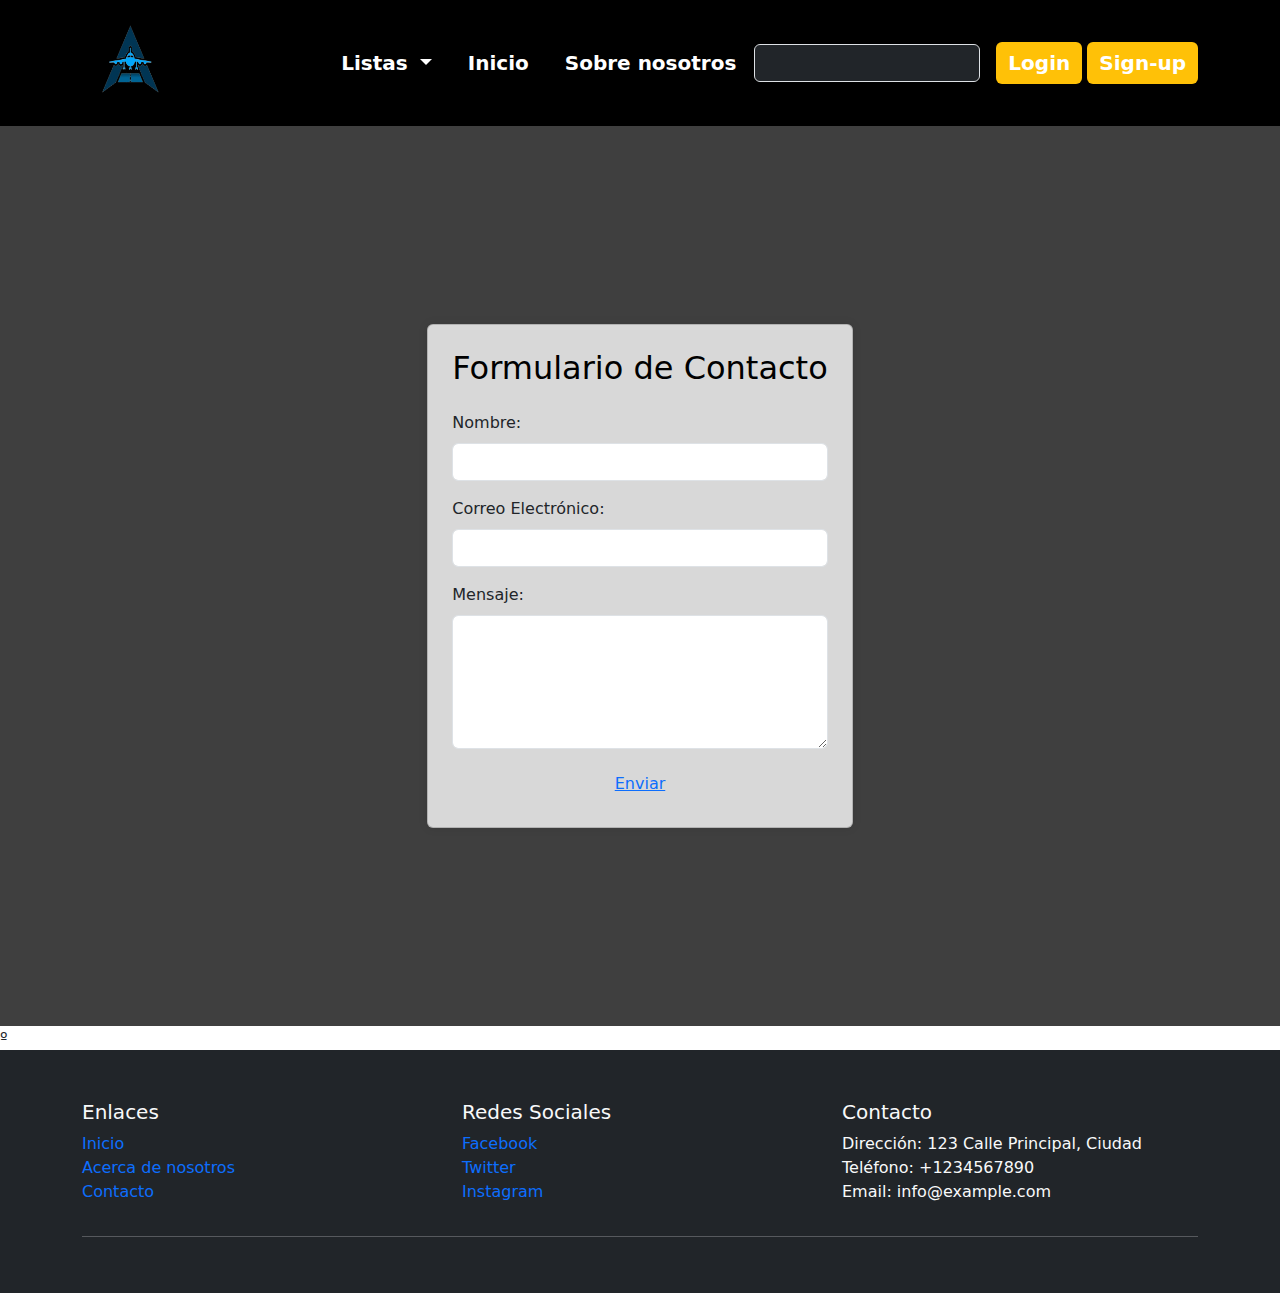
==== html/register.html @ 89683bbe "Creación del register" ====
<!DOCTYPE html>
<html lang="en">
<head>
  <meta charset="UTF-8">
  <meta name="viewport" content="width=device-width, initial-scale=1.0">
  <link rel="icon" type="image/png" href="../img/logo_sin_nombre.png">
  <title>A M E R I</title>
  <link rel="stylesheet" href="../css/styles.css">
  <link rel="stylesheet" href="../css/register.css">
  <link href="https://cdn.jsdelivr.net/npm/bootstrap@5.1.3/dist/css/bootstrap.min.css" rel="stylesheet">
  <script src="https://cdn.jsdelivr.net/npm/bootstrap@5.1.3/dist/js/bootstrap.bundle.min.js"></script>
</head>
  <header class="text-bg-dark">
    <nav class="navbar navbar-expand-lg navbar-dark">
      <div class="container">
        <a href="/" class="navbar-brand">
          <img src="../img/logo_sin_nombre.png" alt="Logo" id="logo-navbar">
        </a>

        <button class="navbar-toggler" type="button" data-bs-toggle="collapse" data-bs-target="#navbarSupportedContent" aria-controls="navbarSupportedContent" aria-expanded="false" aria-label="Toggle navigation">
          <span class="navbar-toggler-icon"></span>
        </button>

        <div class="collapse navbar-collapse" id="navbarSupportedContent">
          <ul class="navbar-nav ms-auto mb-2 mb-lg-0">
            <li class="nav-item dropdown">
              <a class="nav-link dropdown-toggle" href="#" id="navbarDropdown" role="button" data-bs-toggle="dropdown" aria-expanded="false"  onclick="playMenuSound()">
                Listas
              </a>
              <ul class="dropdown-menu bg-dark" aria-labelledby="navbarDropdown">
                <li><a class="dropdown-item" href="#">Deporte</a></li>
                <li><a class="dropdown-item" href="#">Gastronomía</a></li>
                <li><hr class="dropdown-divider"></li>
                <li><a class="dropdown-item" href="#">En proceso...</a></li>
                <audio id="menuSound">
                  <source src="../sound/ay-caramba.mp3" type="audio/mpeg">
                  Tu navegador no soporta el elemento de audio.
              </audio>
              </ul>
            </li>
            <li class="nav-item"><a href="#" class="nav-link">Inicio</a></li>
            <li class="nav-item"><a href="#" class="nav-link">Sobre nosotros</a></li>
            
          </ul>

          <form class="d-flex me-3" role="search">
            <input type="search" class="form-control form-control-dark text-bg-dark" placeholder="Search..." aria-label="Search">
          </form>

          <div>
            <button type="button" class="btn re-5"><a href="#">Login</a></button>
            <button type="button" class="btn"><a href="./html/register.html">Sign-up</a></button>
          </div>
        </div>
      </div>
    </nav>
  </header>
  <body>
    <div class="formulario d-flex justify-content-center align-items-center vh-100">
      <div class="card p-4" style="background-color: rgba(255, 255, 255, 0.8);">
        <h2 class="text-center mb-4">Formulario de Contacto</h2>
        <form action="#" method="POST">
          <div class="mb-3">
            <label for="nombre" class="form-label">Nombre:</label>
            <input type="text" class="form-control" id="nombre" name="nombre" required>
          </div>
          <div class="mb-3">
            <label for="email" class="form-label">Correo Electrónico:</label>
            <input type="email" class="form-control" id="email" name="email" required>
          </div>
          <div class="mb-3">
            <label for="mensaje" class="form-label">Mensaje:</label>
            <textarea class="form-control" id="mensaje" name="mensaje" rows="5" required></textarea>
          </div>
          <div class="d-grid">
            <button type="submit" class="btn btn-formulario"><a href="../index.html">Enviar</a></button>
          </div>
        </form>
      </div>
    </div>
  </body>º
  <footer class="footer bg-dark text-light">
  <div class="container">
    <div class="row">
      <div class="col-md-4">
        <h5>Enlaces</h5>
        <ul class="list-unstyled">
          <li><a href="#">Inicio</a></li>
          <li><a href="#">Acerca de nosotros</a></li>
          <li><a href="#">Contacto</a></li>
        </ul>
      </div>
      <div class="col-md-4">
        <h5>Redes Sociales</h5>
        <ul class="list-unstyled">
          <li><a href="#">Facebook</a></li>
          <li><a href="#">Twitter</a></li>
          <li><a href="#">Instagram</a></li>
        </ul>
      </div>
      <div class="col-md-4">
        <h5>Contacto</h5>
        <ul class="list-unstyled">
          <li>Dirección: 123 Calle Principal, Ciudad</li>
          <li>Teléfono: +1234567890</li>
          <li>Email: info@example.com</li>
        </ul>
      </div>
    </div>
    <hr>
    <div class="row">
      <div class="col-md-12 text-center">
        <p class="text-muted">© 2024 A M E R I. Todos los derechos reservados.</p>
      </div>
    </div>
  </div>
</footer>

<script>
  function playMenuSound() {
    var menuSound = document.getElementById("menuSound");
    menuSound.play();
  }

  // Ejemplo de cómo puedes llamar a la función cuando se hace clic en un elemento del menú
  document.getElementById("menuButton").addEventListener("click", playMenuSound);
</script>
</html>
---- css/styles.css ----
.navbar {
    background-color: black; /* Color de fondo */
    padding: 1rem 0; /* Espaciado interno */
  }
  .navbar-brand img {
    width: 80px; /* Tamaño del logo */
  } 
  .navbar-nav .nav-link {
    color: white; /* Color del texto */
    font-weight: bold; /* Negrita */
    margin: 0 10px;
    font-size: 20px; /* Espacio entre enlaces */
  }
  .navbar-nav .nav-link:hover {
    color: #ffc107; /* Color del texto al pasar el mouse */
  }
  .navbar .btn {
    color: white ; /*    Color del texto del botón */
    background-color: #ffc107; /* Color de fondo del botón */
    border: none; /* Sin borde */
    font-weight: bold;
    font-size:20px; /* Espacio entre enlaces *//* Negrita */
  }
  .navbar .btn:hover {
    background-color: #ffca28; /* Cambio de color del botón al pasar el mouse */
  }

  #logo-navbar{
    height: 100px;
    width: 100px;
  }

  .dropdown-menu a {
    color: white; /* Cambiar el color del texto a amarillo */
  }

  @keyframes flipInY {
    from {
      transform: perspective(400px) rotateY(-90deg);
      opacity: 0;
    }
    50% {
      opacity: 0.5;
    }
    to {
      transform: perspective(400px) rotateY(0deg);
      opacity: 1;
    }
  }

  /* Aplicar la animación a las opciones del desplegable */
  .dropdown-menu .dropdown-item {
    animation: flipInY 0.5s ease-out forwards;
    backface-visibility: hidden; /* Evitar el parpadeo del contenido en el reverso */
  }

  footer {
    padding-top: 50px;
  }

  footer a {
    text-decoration: none;
  }
  
  header a {
    text-decoration: none;
    color: white;
  }
---- css/register.css ----
.formulario {
  background-color: rgb(63, 63, 63); /* Color de fondo principal */
}

.card {
  border-radius: 10px; /* Bordes redondeados para la tarjeta */
  box-shadow: 0 0 10px rgba(0, 0, 0, 0.1); /* Sombra suave */
}

.card h2 {
  color: #000000; /* Color del texto del encabezado */
}

.form-control {
  border-radius: 5px; /* Bordes redondeados para los campos de entrada */
}

.btn-formulario {
  background-color: #007bff; /* Color de fondo del botón */
  color: white; /* Color del texto del botón */
  border: none; /* Sin borde */
  border-radius: 5px; /* Bordes redondeados */
  padding: 10px 20px; /* Espaciado interno */
  cursor: pointer; /* Cambio de cursor al pasar el mouse */
  width: 100%;
  transition: background-color 0.3s; /* Transición suave para el color de fondo */
}

.btn-formulario:hover {
  color: yellow;
  background-color: black; /* Color de fondo al pasar el mouse */
}
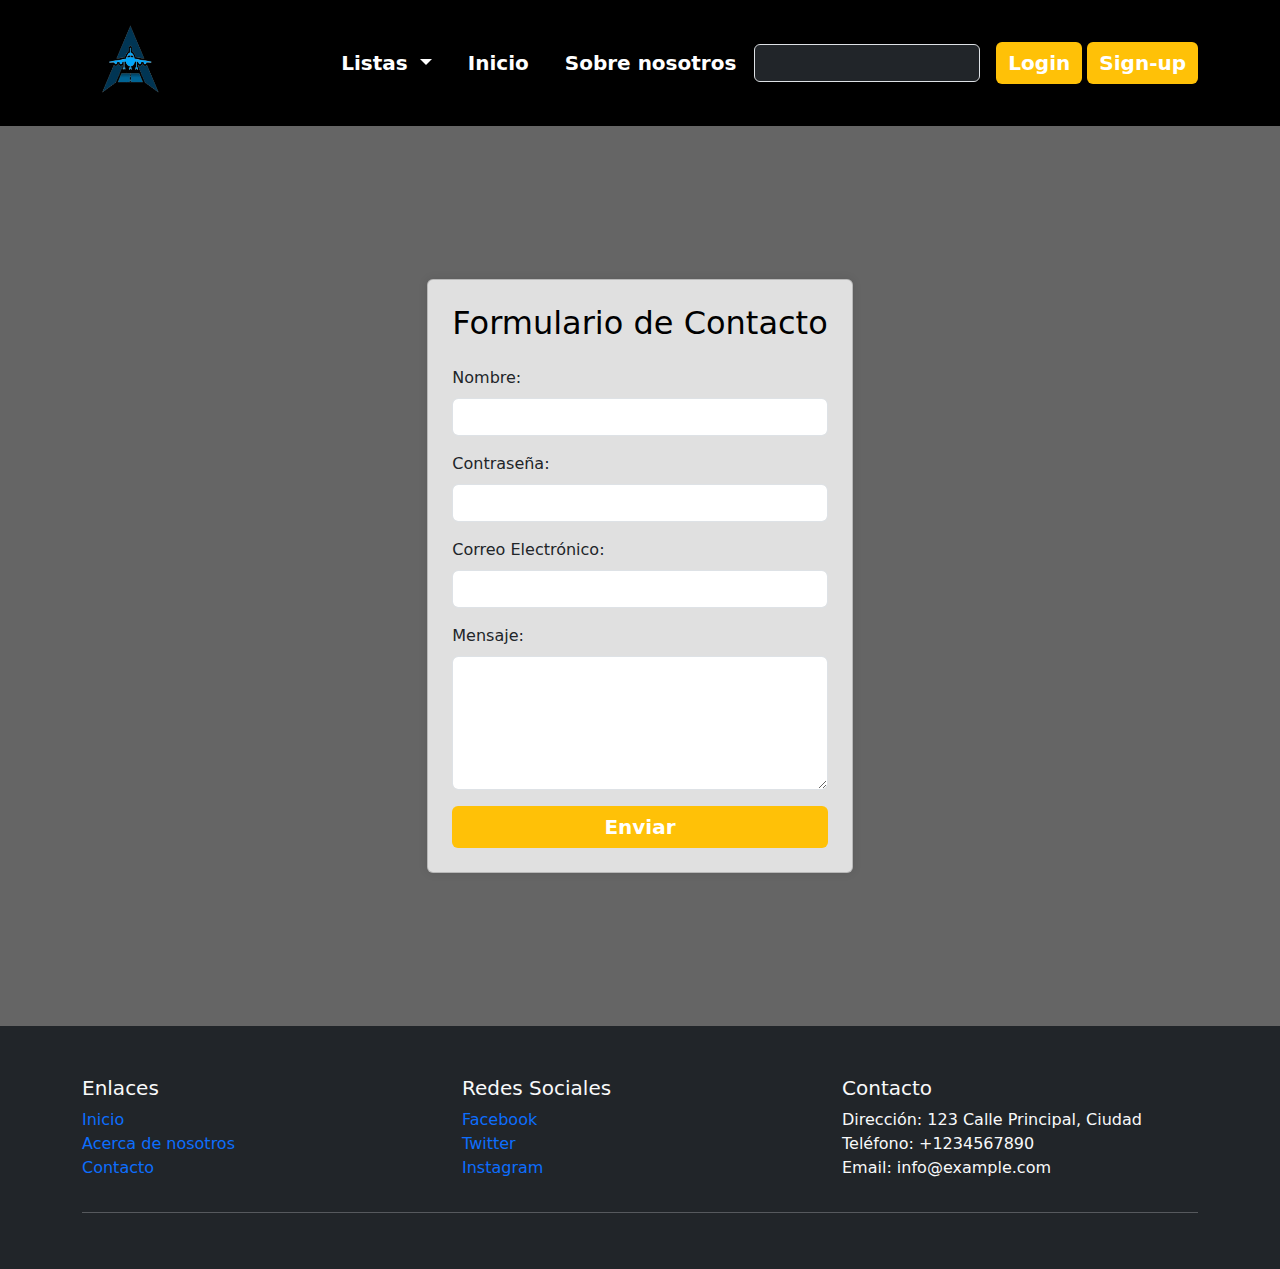
==== commit de2f181a: "He acabado el register, el navbar y el footer" ====
--- a/html/register.html
+++ b/html/register.html
@@ -65,6 +65,10 @@
             <input type="text" class="form-control" id="nombre" name="nombre" required>
           </div>
           <div class="mb-3">
+            <label for="nombre" class="form-label">Contraseña:</label>
+            <input type="password" class="form-control" id="contraseña" name="contraseña" required>
+          </div>
+          <div class="mb-3">
             <label for="email" class="form-label">Correo Electrónico:</label>
             <input type="email" class="form-control" id="email" name="email" required>
           </div>
@@ -78,7 +82,7 @@
         </form>
       </div>
     </div>
-  </body>º
+  </body>   
   <footer class="footer bg-dark text-light">
   <div class="container">
     <div class="row">
--- a/css/styles.css
+++ b/css/styles.css
@@ -22,7 +22,9 @@
     font-size:20px; /* Espacio entre enlaces *//* Negrita */
   }
   .navbar .btn:hover {
-    background-color: #ffca28; /* Cambio de color del botón al pasar el mouse */
+    a {
+      background-color: #ffca28; /* Cambio de color del botón al pasar el mouse */
+    }
   }
 
   #logo-navbar{
--- a/css/register.css
+++ b/css/register.css
@@ -1,5 +1,5 @@
 .formulario {
-  background-color: rgb(63, 63, 63); /* Color de fondo principal */
+  background-color: rgb(101, 101, 101); /* Color de fondo principal */
 }
 
 .card {
@@ -15,19 +15,20 @@
   border-radius: 5px; /* Bordes redondeados para los campos de entrada */
 }
 
-.btn-formulario {
-  background-color: #007bff; /* Color de fondo del botón */
-  color: white; /* Color del texto del botón */
+.formulario .btn {
+  color: white ; /*    Color del texto del botón */
+  background-color: #ffc107; /* Color de fondo del botón */
   border: none; /* Sin borde */
-  border-radius: 5px; /* Bordes redondeados */
-  padding: 10px 20px; /* Espaciado interno */
-  cursor: pointer; /* Cambio de cursor al pasar el mouse */
-  width: 100%;
-  transition: background-color 0.3s; /* Transición suave para el color de fondo */
+  font-weight: bold;
+  font-size:20px; /* Espacio entre enlaces *//* Negrita */
+}
+.formulario .btn:hover {
+  a {
+    color: blue;
+  }
 }
 
-.btn-formulario:hover {
-  color: yellow;
-  background-color: black; /* Color de fondo al pasar el mouse */
-}
-  +.formulario .btn a {
+  text-decoration: none;
+  color: white;
+}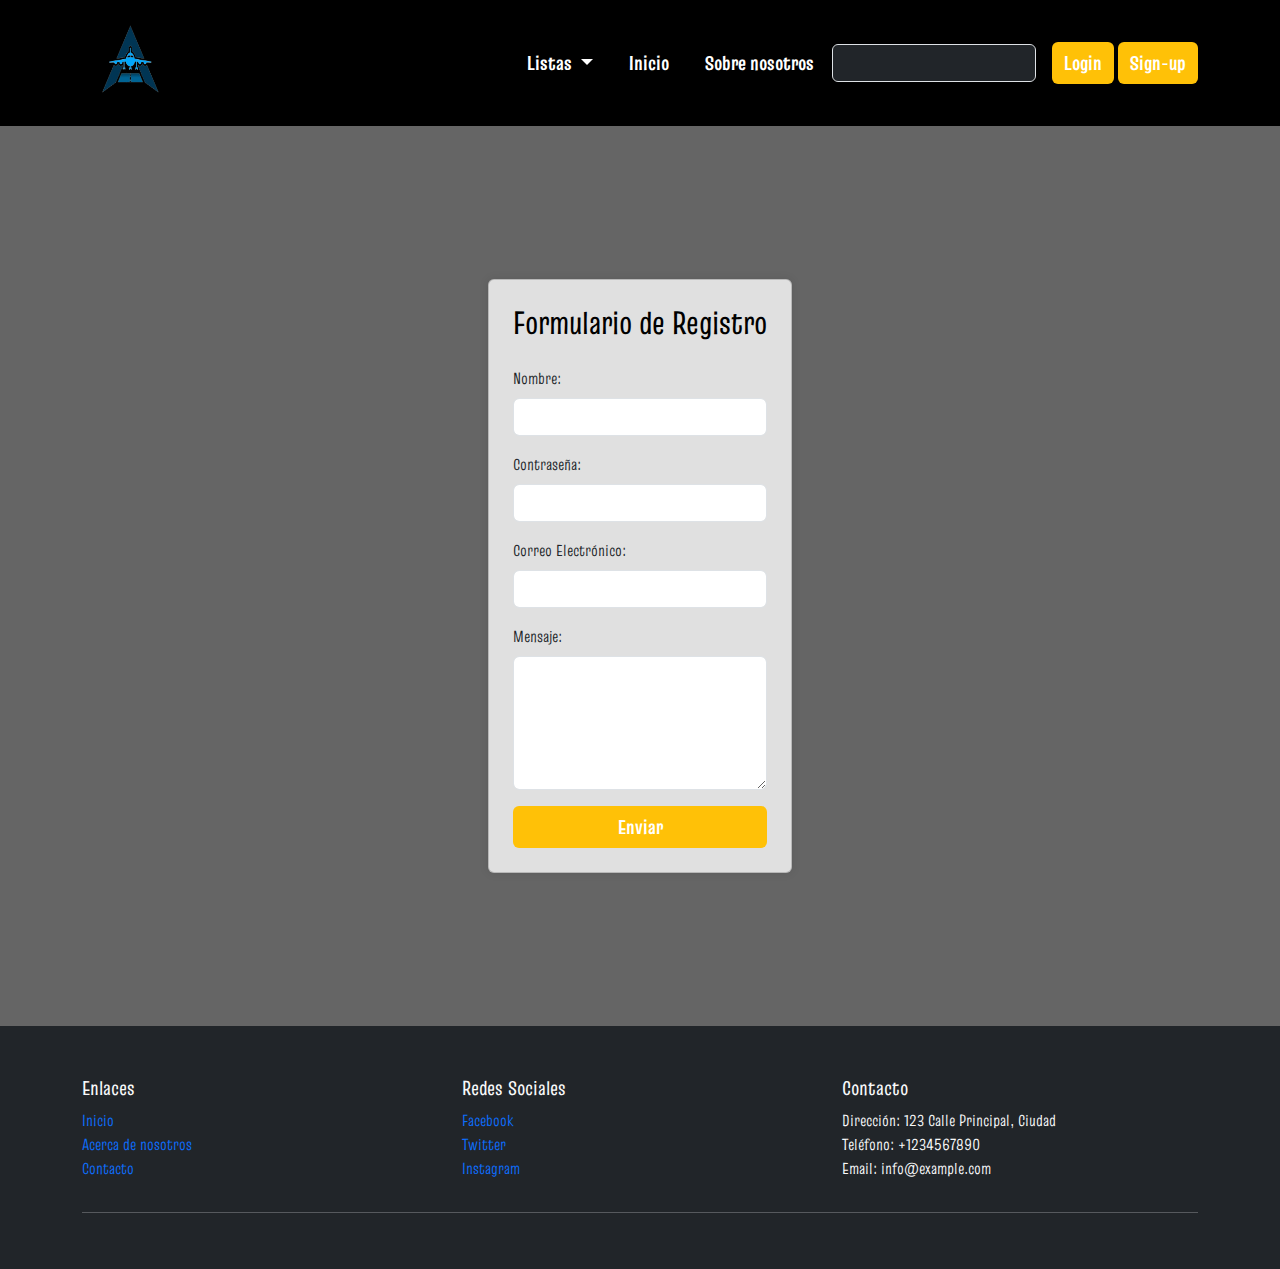
==== commit 7fb91aad: "Mensaje descriptivo del commit" ====
--- a/html/register.html
+++ b/html/register.html
@@ -38,8 +38,8 @@
               </audio>
               </ul>
             </li>
-            <li class="nav-item"><a href="#" class="nav-link">Inicio</a></li>
-            <li class="nav-item"><a href="#" class="nav-link">Sobre nosotros</a></li>
+            <li class="nav-item"><a href="../index.html" class="nav-link">Inicio</a></li>
+            <li class="nav-item"><a href="./sobreNosotros.html" class="nav-link">Sobre nosotros</a></li>
             
           </ul>
 
@@ -49,7 +49,7 @@
 
           <div>
             <button type="button" class="btn re-5"><a href="#">Login</a></button>
-            <button type="button" class="btn"><a href="./html/register.html">Sign-up</a></button>
+            <button type="button" class="btn"><a href="./register.html">Sign-up</a></button>
           </div>
         </div>
       </div>
@@ -58,7 +58,7 @@
   <body>
     <div class="formulario d-flex justify-content-center align-items-center vh-100">
       <div class="card p-4" style="background-color: rgba(255, 255, 255, 0.8);">
-        <h2 class="text-center mb-4">Formulario de Contacto</h2>
+        <h2 class="text-center mb-4">Formulario de Registro</h2>
         <form action="#" method="POST">
           <div class="mb-3">
             <label for="nombre" class="form-label">Nombre:</label>
@@ -89,8 +89,8 @@
       <div class="col-md-4">
         <h5>Enlaces</h5>
         <ul class="list-unstyled">
-          <li><a href="#">Inicio</a></li>
-          <li><a href="#">Acerca de nosotros</a></li>
+          <li><a href="../index.html">Inicio</a></li>
+          <li><a href="../html/sobreNosotros.html">Acerca de nosotros</a></li>
           <li><a href="#">Contacto</a></li>
         </ul>
       </div>
--- a/css/styles.css
+++ b/css/styles.css
@@ -1,70 +1,80 @@
+@import url("https://fonts.googleapis.com/css2?family=Truculenta&display=swap");
+
+html * {
+  font-family: "Truculenta", sans-serif;
+}
+
 .navbar {
-    background-color: black; /* Color de fondo */
-    padding: 1rem 0; /* Espaciado interno */
+  background-color: black; /* Color de fondo */
+  padding: 1rem 0; /* Espaciado interno */
+}
+
+.navbar-brand img {
+  width: 80px; /* Tamaño del logo */
+}
+
+.navbar-nav .nav-link {
+  color: white; /* Color del texto */
+  font-weight: bold; /* Negrita */
+  margin: 0 10px;
+  font-size: 20px; /* Espacio entre enlaces */
+}
+
+.navbar-nav .nav-link:hover {
+  color: #ffc107; /* Color del texto al pasar el mouse */
+}
+
+.navbar .btn {
+  color: white; /*    Color del texto del botón */
+  background-color: #ffc107; /* Color de fondo del botón */
+  border: none; /* Sin borde */
+  font-weight: bold;
+  font-size: 20px; /* Espacio entre enlaces */ /* Negrita */
+}
+
+.navbar .btn a{
+  color: white; /*    Color del texto del botón */
+  background-color: #ffc107; /* Color de fondo del botón */
+  border: none; /* Sin borde */
+  font-weight: bold;
+  font-size: 20px; /* Espacio entre enlaces */ /* Negrita */
+  text-decoration: none;
+}
+
+
+#logo-navbar {
+  height: 100px;
+  width: 100px;
+}
+
+.dropdown-menu a {
+  color: white; /* Cambiar el color del texto a amarillo */
+}
+
+@keyframes flipInY {
+  from {
+    transform: perspective(400px) rotateY(-90deg);
+    opacity: 0;
   }
-  .navbar-brand img {
-    width: 80px; /* Tamaño del logo */
-  } 
-  .navbar-nav .nav-link {
-    color: white; /* Color del texto */
-    font-weight: bold; /* Negrita */
-    margin: 0 10px;
-    font-size: 20px; /* Espacio entre enlaces */
+  50% {
+    opacity: 0.5;
   }
-  .navbar-nav .nav-link:hover {
-    color: #ffc107; /* Color del texto al pasar el mouse */
+  to {
+    transform: perspective(400px) rotateY(0deg);
+    opacity: 1;
   }
-  .navbar .btn {
-    color: white ; /*    Color del texto del botón */
-    background-color: #ffc107; /* Color de fondo del botón */
-    border: none; /* Sin borde */
-    font-weight: bold;
-    font-size:20px; /* Espacio entre enlaces *//* Negrita */
-  }
-  .navbar .btn:hover {
-    a {
-      background-color: #ffca28; /* Cambio de color del botón al pasar el mouse */
-    }
-  }
+}
 
-  #logo-navbar{
-    height: 100px;
-    width: 100px;
-  }
+/* Aplicar la animación a las opciones del desplegable */
+.dropdown-menu .dropdown-item {
+  animation: flipInY 0.5s ease-out forwards;
+  backface-visibility: hidden; /* Evitar el parpadeo del contenido en el reverso */
+}
 
-  .dropdown-menu a {
-    color: white; /* Cambiar el color del texto a amarillo */
-  }
+footer {
+  padding-top: 50px;
+}
 
-  @keyframes flipInY {
-    from {
-      transform: perspective(400px) rotateY(-90deg);
-      opacity: 0;
-    }
-    50% {
-      opacity: 0.5;
-    }
-    to {
-      transform: perspective(400px) rotateY(0deg);
-      opacity: 1;
-    }
-  }
-
-  /* Aplicar la animación a las opciones del desplegable */
-  .dropdown-menu .dropdown-item {
-    animation: flipInY 0.5s ease-out forwards;
-    backface-visibility: hidden; /* Evitar el parpadeo del contenido en el reverso */
-  }
-
-  footer {
-    padding-top: 50px;
-  }
-
-  footer a {
-    text-decoration: none;
-  }
-  
-  header a {
-    text-decoration: none;
-    color: white;
-  }+footer a {
+  text-decoration: none;
+}
--- a/css/register.css
+++ b/css/register.css
@@ -1,3 +1,6 @@
+
+
+
 .formulario {
   background-color: rgb(101, 101, 101); /* Color de fondo principal */
 }
